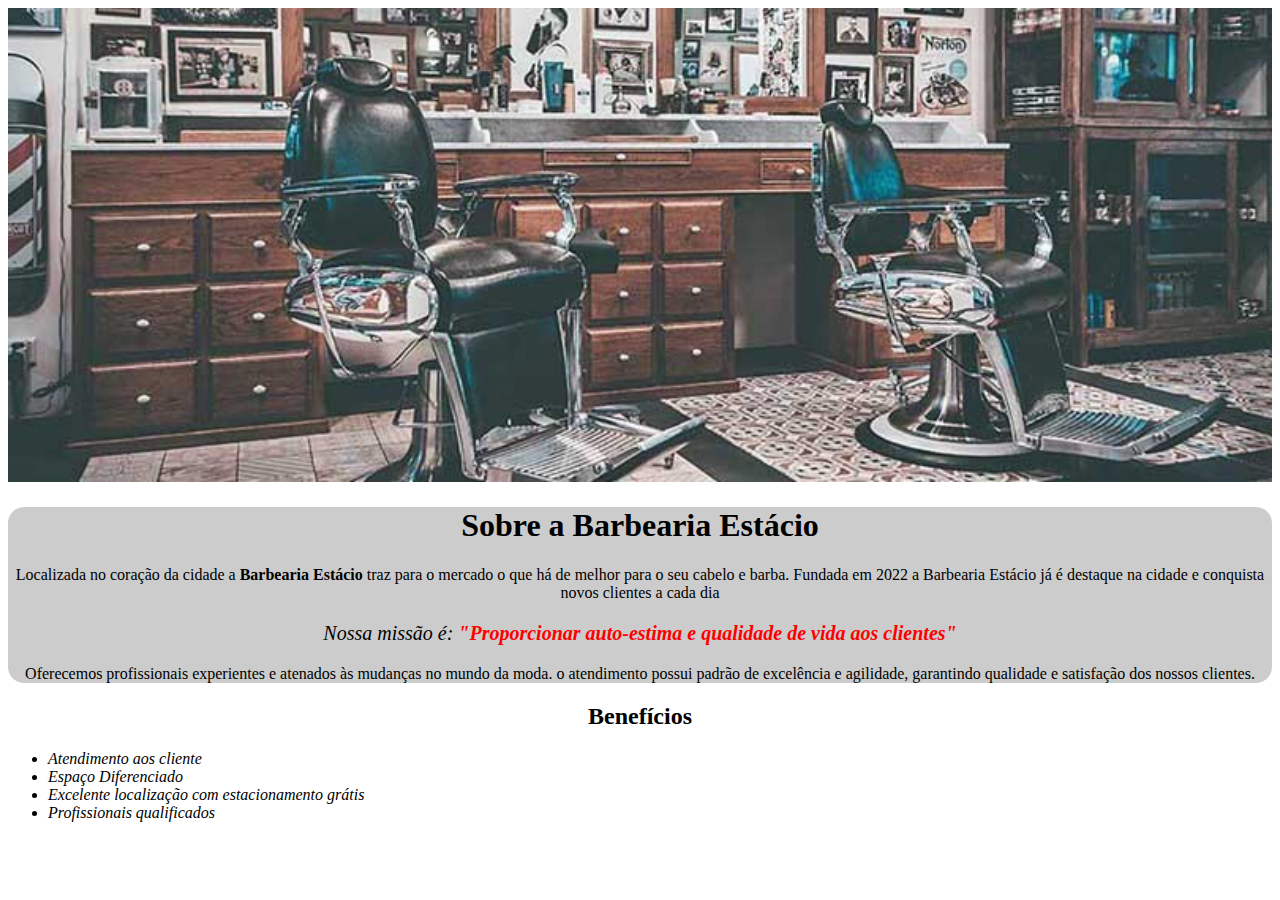
==== index.html @ cac22a4c "Add files via upload" ====
<!DOCTYPE html>
<html lang="pt-br">
<head>
    <meta charset="UTF-8">
    <meta name="viewport" content="width=device-width, initial-scale=1.0">
    <title>Barbearia Estácio</title>
    <link rel="stylesheet" href="/STYLES/style.css">
</head>
<body>
    <img id="imagem" src="/ASSETS/banner.jpg" alt="banner">
    <div class="principal">
        <h1>Sobre a Barbearia Estácio</h1>
        <p>Localizada no coração da cidade a <strong>Barbearia Estácio</strong> traz para o mercado o que há de melhor para o seu cabelo e barba. Fundada em 2022 a Barbearia Estácio já é destaque na cidade e conquista novos clientes a cada dia</p>
        <p id="missao"><em>Nossa missão é: <strong>"Proporcionar auto-estima e qualidade de vida aos clientes"</strong></em></p>
        <p>Oferecemos profissionais experientes e atenados às mudanças no mundo da moda. o atendimento possui padrão de excelência e agilidade, garantindo qualidade e satisfação dos nossos clientes.</p>
    </div>
    <div class="beneficios">
        <h2>Benefícios</h2>
            <ul>
                <li class="itens">Atendimento aos cliente</li>
                <li class="itens">Espaço Diferenciado</li>
                <li class="itens">Excelente localização com estacionamento grátis</li>
                <li class="itens">Profissionais qualificados</li>
            </ul>
    </div>

</body>
</html>
---- STYLES/style.css ----
.principal {
    background-color: #CCCCCC;    
    border-radius: 1em;
}

#imagem {
    width: 100%;
}

h1 {
    text-align: center;
}

p {
    text-align: center;
}

#missao {
    font-size: 20px;
}

em strong {
    color: red;
}

.beneficios {
    background:#FFFFFF;
}

.itens {
    font-style: italic;
}

h2 {
    text-align: center;
}
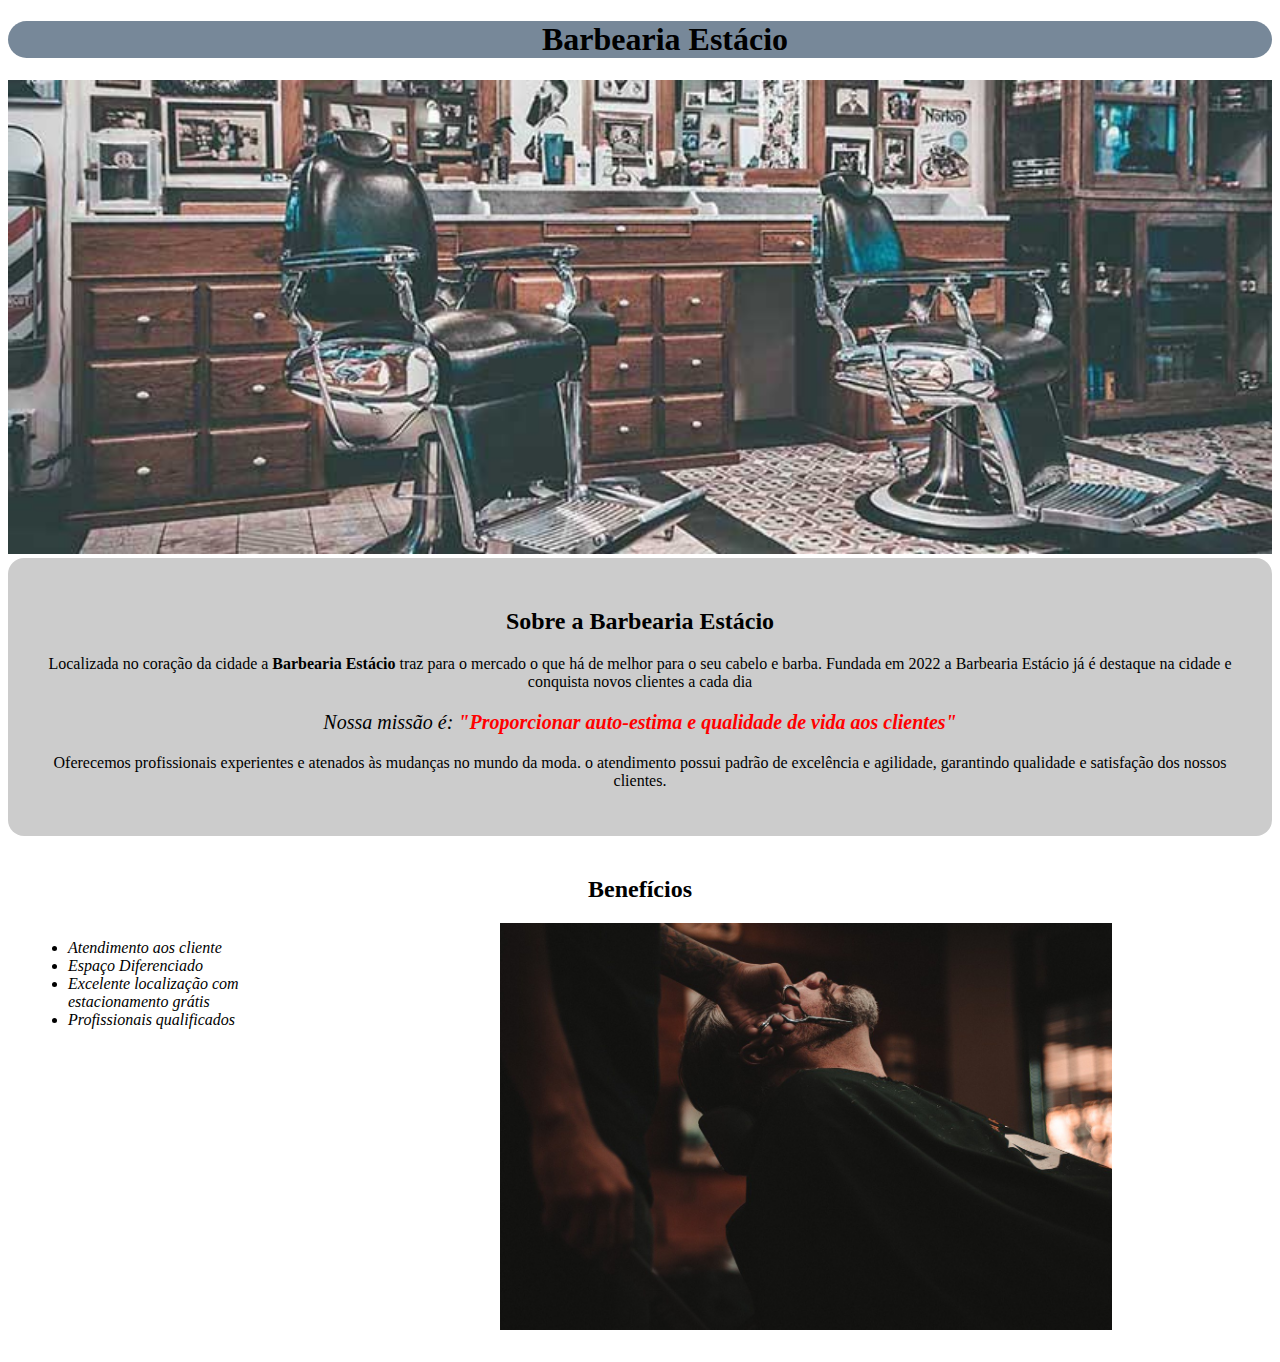
==== commit a132b109: "Add files via upload" ====
--- a/index.html
+++ b/index.html
@@ -7,9 +7,14 @@
     <link rel="stylesheet" href="/STYLES/style.css">
 </head>
 <body>
+
+    <header>
+        <h1 class="titulo-principal">Barbearia Estácio</h1>
+    </header>
+
     <img id="imagem" src="/ASSETS/banner.jpg" alt="banner">
     <div class="principal">
-        <h1>Sobre a Barbearia Estácio</h1>
+        <h2 class="titulo-centralizado">Sobre a Barbearia Estácio</h2>
         <p>Localizada no coração da cidade a <strong>Barbearia Estácio</strong> traz para o mercado o que há de melhor para o seu cabelo e barba. Fundada em 2022 a Barbearia Estácio já é destaque na cidade e conquista novos clientes a cada dia</p>
         <p id="missao"><em>Nossa missão é: <strong>"Proporcionar auto-estima e qualidade de vida aos clientes"</strong></em></p>
         <p>Oferecemos profissionais experientes e atenados às mudanças no mundo da moda. o atendimento possui padrão de excelência e agilidade, garantindo qualidade e satisfação dos nossos clientes.</p>
@@ -22,6 +27,7 @@
                 <li class="itens">Excelente localização com estacionamento grátis</li>
                 <li class="itens">Profissionais qualificados</li>
             </ul>
+            <img src="./ASSETS/beneficios.jpg" alt="Beneficios" class="imagembeneficios">
     </div>
 
 </body>
--- a/STYLES/style.css
+++ b/STYLES/style.css
@@ -1,6 +1,7 @@
 .principal {
     background-color: #CCCCCC;    
     border-radius: 1em;
+    padding: 30px;
 }
 
 #imagem {
@@ -25,6 +26,7 @@
 
 .beneficios {
     background:#FFFFFF;
+    padding: 20px;
 }
 
 .itens {
@@ -33,4 +35,25 @@
 
 h2 {
     text-align: center;
+}
+
+.imagembeneficios {
+    width: 50%;
+}
+
+ul {
+    display: inline-block;
+    vertical-align: top;
+    width: 20%;
+    margin-right: 15%;
+}
+
+.titulo-principal {
+    padding-left: 50px;
+    background: #789;
+    border-radius: 1em;
+}
+
+.titulo-centralizado {
+    text-align: center;
 }